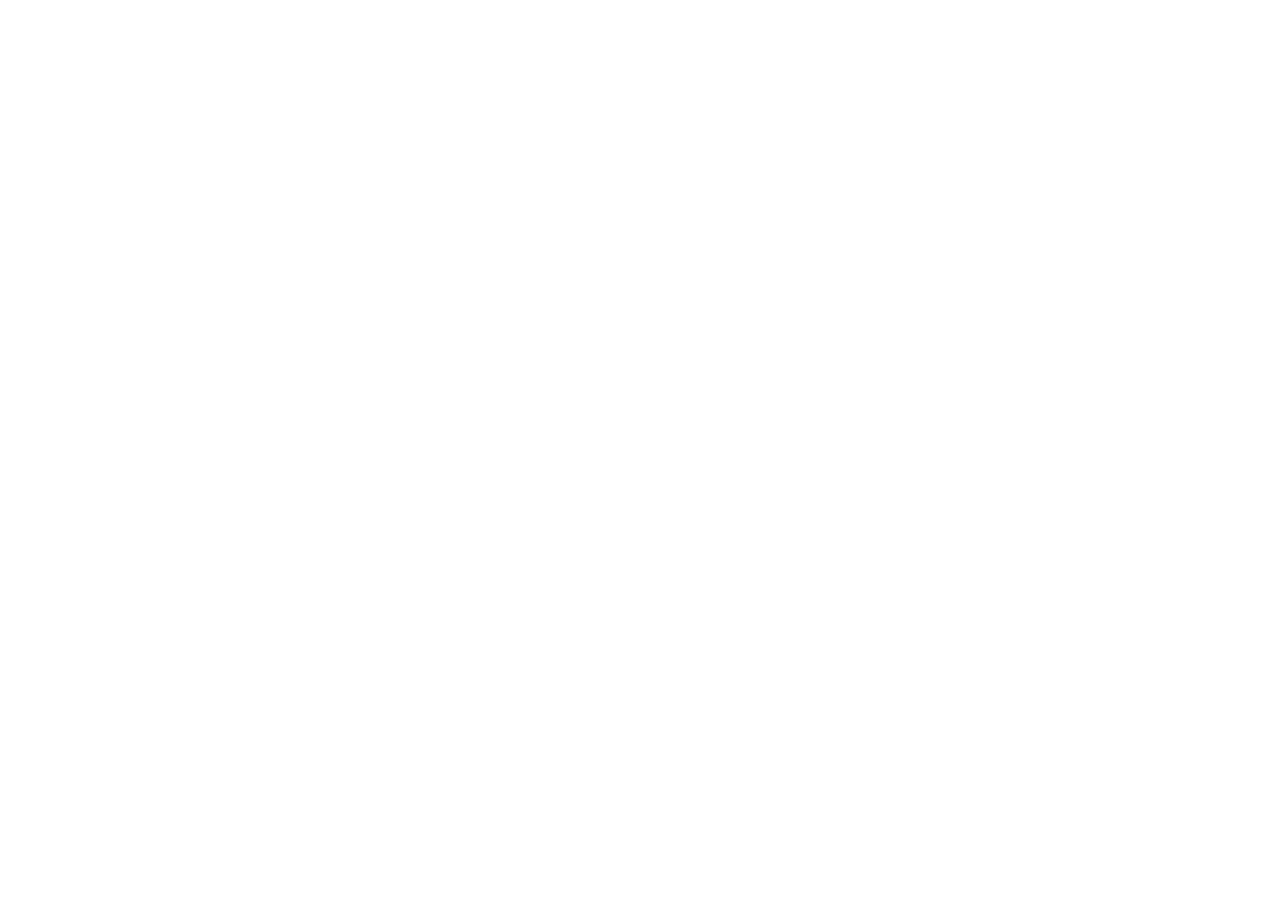
==== src/index.html @ 1467f1a4 "Initial commit" ====
<!DOCTYPE html>
<html lang="en">
  <head>
    <meta charset="UTF-8" />
    <link rel="icon" type="image/svg+xml" href="/favicon.svg" />
    <meta name="viewport" content="width=device-width, initial-scale=1.0" />
    <title>Vanilla App Template</title>
    <link rel="stylesheet" href="./css/styles.css" />
  </head>
  <body>
    <load src="./partials/header.html" icon-path="img/sprite.svg#logo" />

    <main>
      <!-- Loads the specified .html file -->
      <load src="./partials/vite-promo.html" />
      <load src="./partials/badges.html" />
    </main>

    <load src="./partials/footer.html" />

    <script type="module" src="./main.js"></script>
  </body>
</html>
---- src/css/styles.css ----
/**
  |============================
  | include css partials with
  | default @import url()
  |============================
*/
/* Common styles */
@import url('./reset.css');
@import url('./base.css');
@import url('./container.css');
@import url('./animations.css');

/* Sections style */
@import url('./header.css');
@import url('./vite-promo.css');
@import url('./badges.css');
@import url('./back-link.css');
@import url('./footer.css');
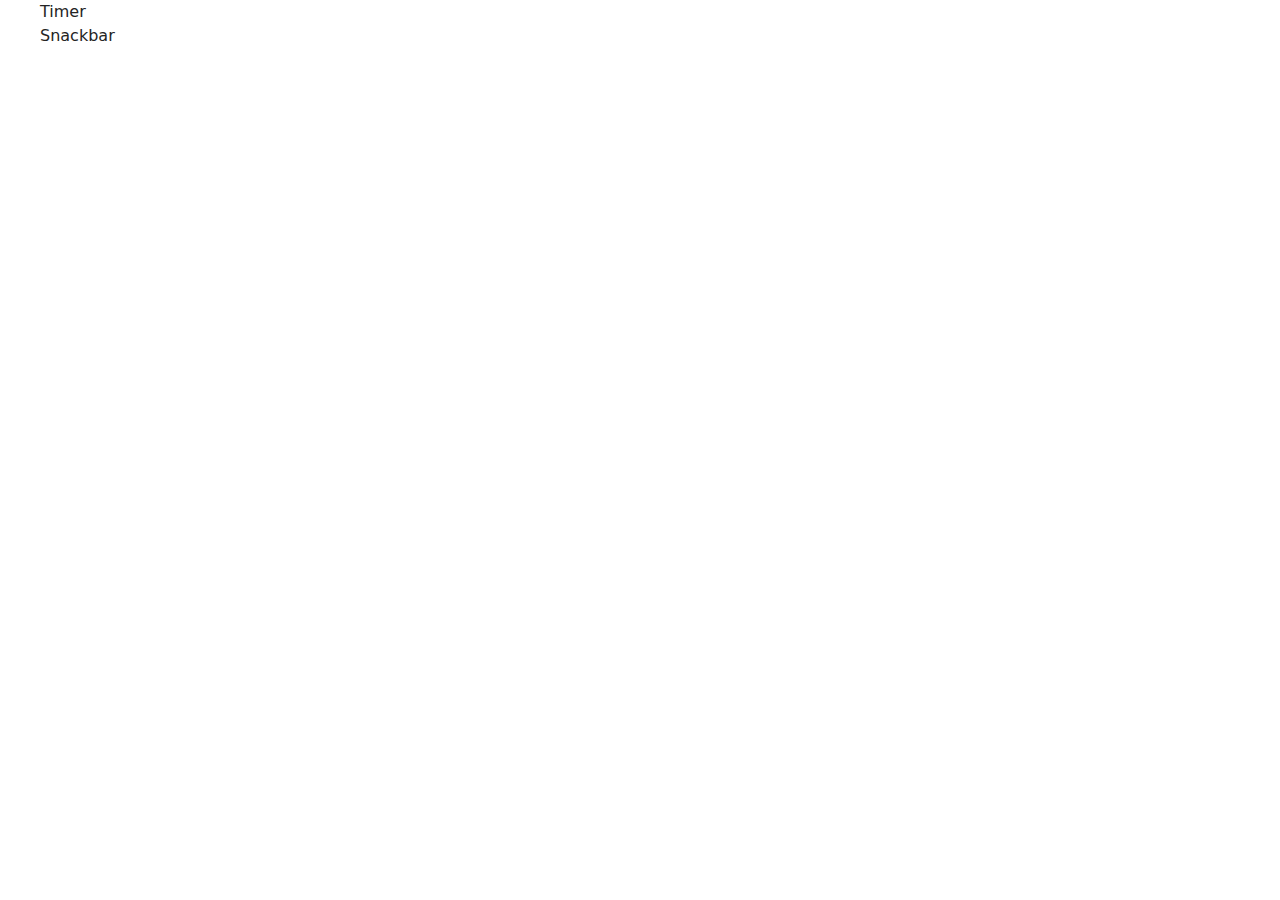
==== commit 20b06cb5: "hw 10" ====
--- a/src/index.html
+++ b/src/index.html
@@ -4,20 +4,20 @@
     <meta charset="UTF-8" />
     <link rel="icon" type="image/svg+xml" href="/favicon.svg" />
     <meta name="viewport" content="width=device-width, initial-scale=1.0" />
-    <title>Vanilla App Template</title>
+    <title>home work 10</title>
     <link rel="stylesheet" href="./css/styles.css" />
   </head>
   <body>
-    <load src="./partials/header.html" icon-path="img/sprite.svg#logo" />
 
     <main>
-      <!-- Loads the specified .html file -->
-      <load src="./partials/vite-promo.html" />
-      <load src="./partials/badges.html" />
+    <div class="container">
+      <ul>
+        <li><a href="./1-timer.html">Timer</a></li>
+        <li><a href="./2-snackbar.html">Snackbar</a></li>
+      </ul>
+    </div>
     </main>
 
-    <load src="./partials/footer.html" />
 
-    <script type="module" src="./main.js"></script>
   </body>
 </html>
--- a/src/css/styles.css
+++ b/src/css/styles.css
@@ -16,3 +16,133 @@
 @import url('./badges.css');
 @import url('./back-link.css');
 @import url('./footer.css');
+
+.timer {
+  display: flex;
+  gap: 24px;
+  margin-top: 32px;
+}
+.field {
+  display: flex;
+  flex-direction: column;
+}
+.input-off {
+  border: none;
+  border-radius: 4px;
+  border: 1px solid #808080;
+  width: 280px;
+  background: #fff;
+  font-weight: 400;
+  font-size: 16px;
+  line-height: 1.5;
+  letter-spacing: 0.04em;
+  color: #2e2f42;
+  padding-left: 16px;
+  padding-top: 8px;
+  padding-bottom: 8px;
+  padding-left: 16px;
+}
+.input-on {
+  border: none;
+  border-radius: 4px;
+  border: 1px solid #4e75ff;
+  width: 280px;
+  background: #fff;
+  font-weight: 400;
+  font-size: 16px;
+  line-height: 1.5;
+  letter-spacing: 0.04em;
+  color: #2e2f42;
+  padding-left: 16px;
+  padding-top: 8px;
+  padding-bottom: 8px;
+  padding-left: 16px;
+}
+
+.active-btn {
+  background: #4e75ff;
+  color: #fff;
+  pointer-events: visible;
+  border: 0;
+  border-radius: 8px;
+  padding: 8px 16px;
+  width: 75px;
+  height: 40px;
+  font-weight: 500;
+  font-size: 16px;
+  line-height: 1.5;
+  letter-spacing: 0.04em;
+}
+
+.value {
+  font-weight: 400;
+  font-size: 40px;
+  line-height: 1.2;
+  letter-spacing: 0.04em;
+  color: #2e2f42;
+}
+
+.label {
+  font-weight: 400;
+  font-size: 16px;
+  line-height: 1.5;
+  color: #2e2f42;
+}
+
+.future-date-btn {
+  background: #cfcfcf;
+  color: #989898;
+  border: 0;
+  border-radius: 8px;
+  padding: 8px 16px;
+  width: 75px;
+  height: 40px;
+  font-weight: 500;
+  font-size: 16px;
+  line-height: 1.5;
+  letter-spacing: 0.04em;
+  pointer-events: none;
+}
+
+.form {
+  padding-top: 36px;
+}
+.input-delay {
+  border: none;
+  border: 1px solid #808080;
+  border-radius: 4px;
+  width: 360px;
+  height: 40px;
+  margin-top: 8px;
+  margin-bottom: 16px;
+}
+
+.label-input {
+  display: flex;
+  flex-direction: column;
+}
+fieldset {
+  width: 336px;
+  border: 1px solid #808080;
+  border-radius: 4px;
+}
+.radio-container {
+  display: flex;
+  justify-content: center;
+  gap: 48px;
+}
+
+.snackbar-btn {
+  border: none;
+  border-radius: 8px;
+  padding: 8px 16px;
+  width: 360px;
+  height: 40px;
+  background: #4e75ff;
+  font-weight: 500;
+  font-size: 16px;
+  line-height: 1.5;
+  letter-spacing: 0.04em;
+  color: #fff;
+  margin-top: 24px;
+}
